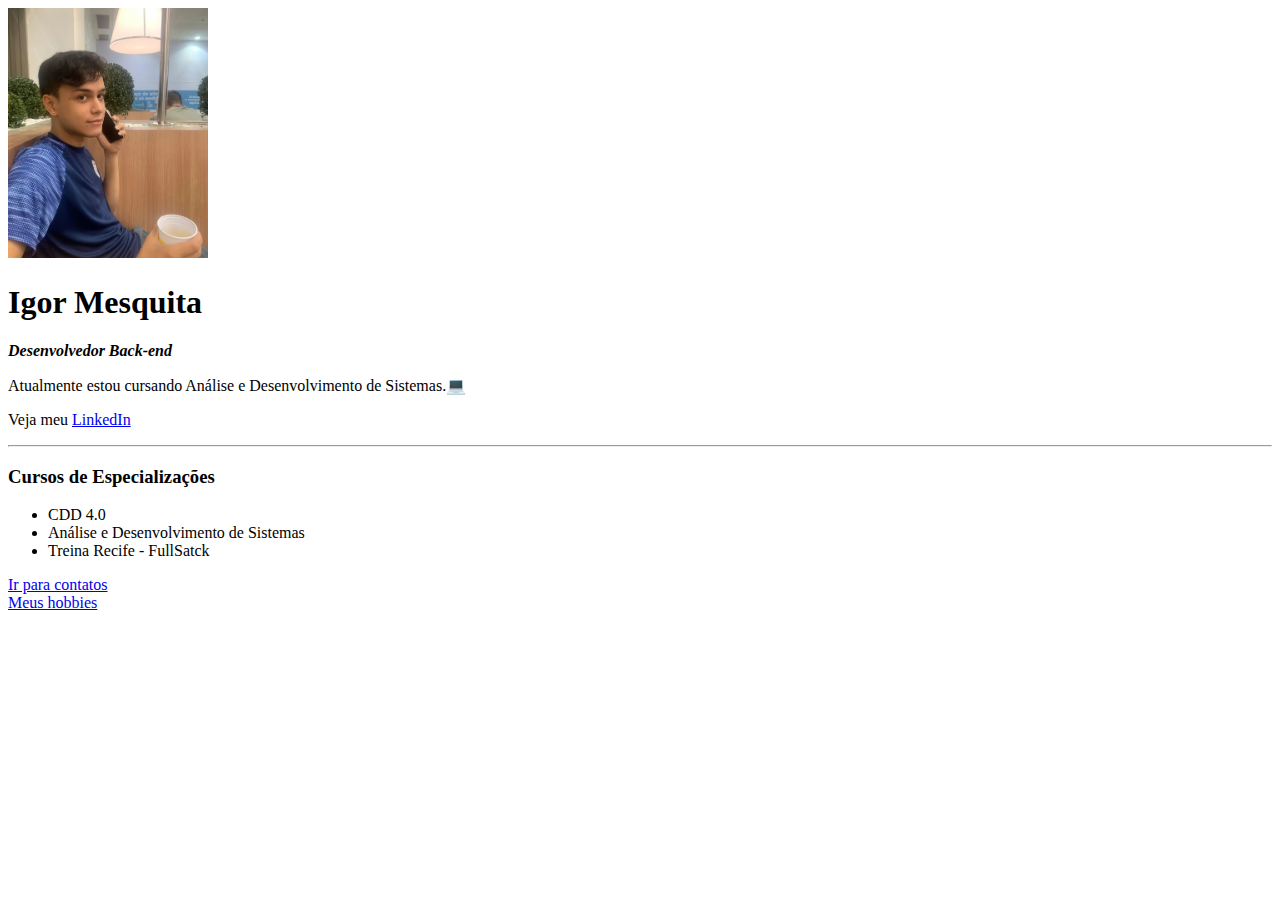
==== index.html @ 224c3caa "Exercício" ====
<!DOCTYPE html>
<html lang="pt-Br">
  <head>
    <meta charset="UTF-8" />
    <title>💖Igor Mesquita - Minha página pessoal💖</title>
  </head>

  <body>
    <img src="eu2.jpeg" alt="" width="200" />
    <h1>Igor Mesquita</h1>
    <p>
      <em><strong>Desenvolvedor Back-end</strong></em>
    </p>
    <p>Atualmente estou cursando Análise e Desenvolvimento de Sistemas.💻</p>
    <p>
      Veja meu
      <a href="https://www.linkedin.com/in/igor-mesquita-dev/">LinkedIn</a>
    </p>
    <hr />
    <h3>Cursos de Especializações</h3>
    <ul>
      <li>CDD 4.0</li>
      <li>Análise e Desenvolvimento de Sistemas</li>
      <li>Treina Recife - FullSatck</li>
    </ul>
    <a href="contato.html">Ir para contatos</a><br />
    <a href="hobbies.html">Meus hobbies</a>
  </body>
</html>
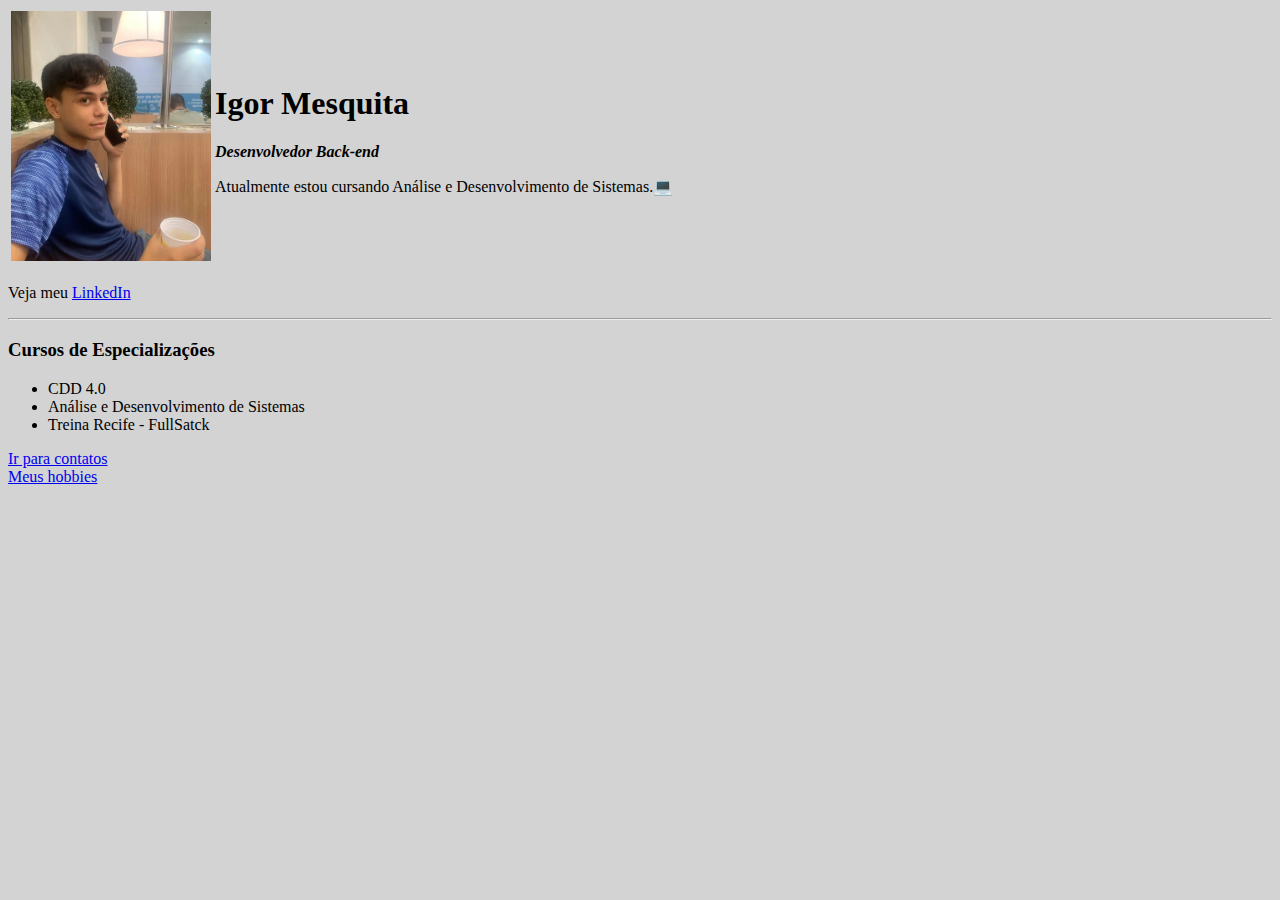
==== commit da1887fb: "atualizado com css" ====
--- a/index.html
+++ b/index.html
@@ -3,15 +3,29 @@
   <head>
     <meta charset="UTF-8" />
     <title>💖Igor Mesquita - Minha página pessoal💖</title>
+    <link rel="stylesheet" href="CSS\style.css" />
   </head>
 
-  <body>
-    <img src="eu2.jpeg" alt="" width="200" />
-    <h1>Igor Mesquita</h1>
-    <p>
-      <em><strong>Desenvolvedor Back-end</strong></em>
-    </p>
-    <p>Atualmente estou cursando Análise e Desenvolvimento de Sistemas.💻</p>
+  <body class="fundo">
+    <table>
+      <thead>
+        <tr>
+          <td>
+            <img src="eu2.jpeg" alt="" width="200" />
+          </td>
+          <td>
+            <h1>Igor Mesquita</h1>
+            <p>
+              <em><strong>Desenvolvedor Back-end</strong></em>
+            </p>
+            <p>
+              Atualmente estou cursando Análise e Desenvolvimento de Sistemas.💻
+            </p>
+          </td>
+        </tr>
+      </thead>
+    </table>
+
     <p>
       Veja meu
       <a href="https://www.linkedin.com/in/igor-mesquita-dev/">LinkedIn</a>
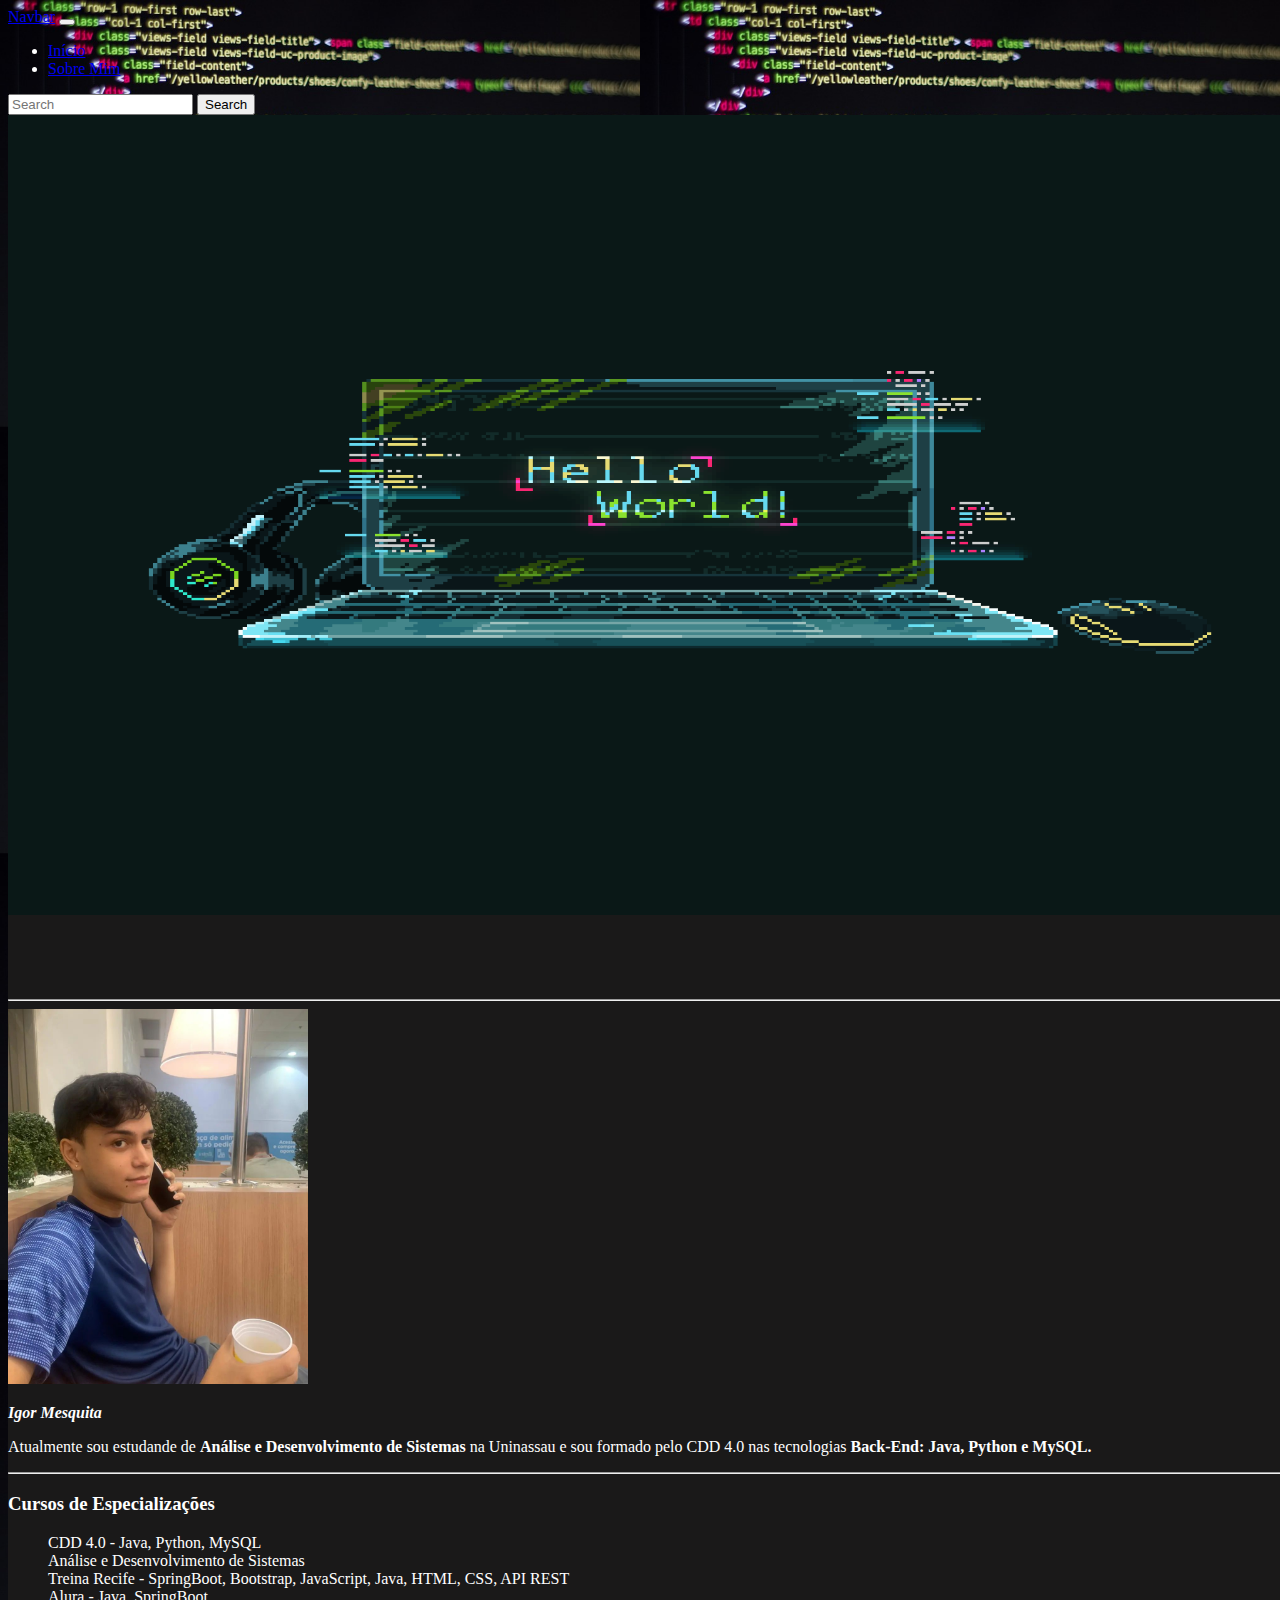
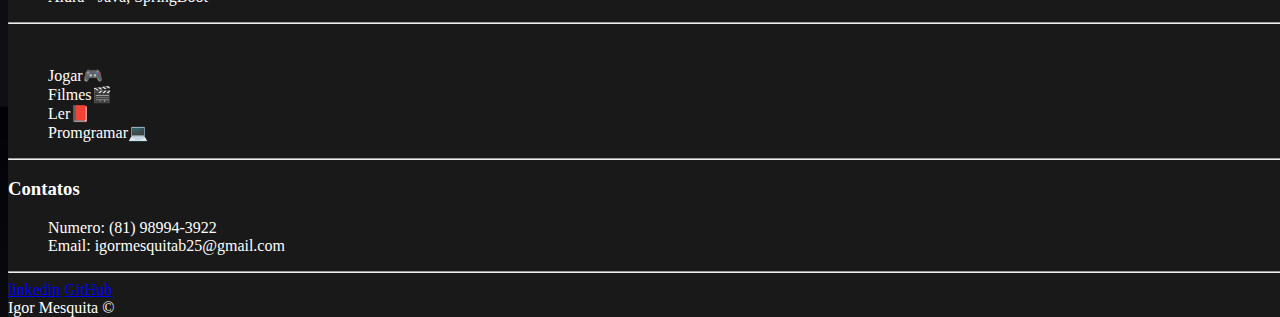
==== commit 1bdc3bd1: "Site Atualizado com Bootstrap" ====
--- a/index.html
+++ b/index.html
@@ -4,40 +4,119 @@
     <meta charset="UTF-8" />
     <title>💖Igor Mesquita - Minha página pessoal💖</title>
     <link rel="stylesheet" href="CSS\style.css" />
+    <link
+      href="https://cdn.jsdelivr.net/npm/bootstrap@5.1.3/dist/css/bootstrap.min.css"
+      rel="stylesheet"
+      integrity="sha384-1BmE4kWBq78iYhFldvKuhfTAU6auU8tT94WrHftjDbrCEXSU1oBoqyl2QvZ6jIW3"
+      crossorigin="anonymous"
+    />
+
+    <style>
+      div .col,
+        [class*='col-'] {
+            padding: 0.75em;
+            margin-bottom: 1.5em;
+            background-color: rgba(0, 123, 255, .15);
+            border: 1px solid rgba(0, 123, 255, .2); 
+        }
+
+       
+        
+    </style>
   </head>
 
   <body class="fundo">
-    <table>
-      <thead>
-        <tr>
-          <td>
-            <img src="eu2.jpeg" alt="" width="200" />
-          </td>
-          <td>
-            <h1>Igor Mesquita</h1>
-            <p>
-              <em><strong>Desenvolvedor Back-end</strong></em>
-            </p>
-            <p>
-              Atualmente estou cursando Análise e Desenvolvimento de Sistemas.💻
-            </p>
-          </td>
-        </tr>
-      </thead>
-    </table>
+      <nav class="navbar navbar-expand-lg navbar-dark bg-black fixed-top ">
+        <div class="container-fluid">
+          <a class="navbar-brand" href="#">Navbar</a>
+          <button class="navbar-toggler" type="button" data-bs-toggle="collapse" data-bs-target="#navbarSupportedContent" aria-controls="navbarSupportedContent" aria-expanded="false" aria-label="Toggle navigation">
+            <span class="navbar-toggler-icon"></span>
+          </button>
+          <div class="collapse navbar-collapse" id="navbarSupportedContent ">
+            <ul class="navbar-nav me-auto mb-2 mb-lg-0">
+              <li class="nav-item">
+                <a class="nav-link active" aria-current="page" href="#">Início</a>
+              </li>
+              <li class="nav-item">
+                <a class="nav-link" href="#Sobre Mim">Sobre Mim</a>
+              </li>
+            </ul>
+            <form class="d-flex">
+              <input class="form-control me-2" type="search" placeholder="Search" aria-label="Search">
+              <button class="btn btn-outline-success" type="submit">Search</button>
+            </form>
+          </div>
+        </div> 
+      </nav>
+      
+      
+   <div class="container text-center fundo-div1" >
+    <div class="paragrafos ">
+       <div>
+        <img src="CSS/imagem1.gif" alt="" width="100%" height="800px">
+       </div>
+       <br><br><br><br>
+       <hr>
+       <div id="Sobre Mim">
+        <img src="CSS/eujfif.jpg" alt="" width="300px">
+       </div>
+       
+       
+      <p>
+        <em><strong>Igor Mesquita</strong></em>
+      </p>
+      <p>
+        Atualmente sou estudande de <strong>Análise e Desenvolvimento de Sistemas</strong> na Uninassau e sou formado pelo CDD 4.0 nas tecnologias <strong>Back-End: Java, Python e MySQL.</strong> 
+      </p>
 
-    <p>
-      Veja meu
-      <a href="https://www.linkedin.com/in/igor-mesquita-dev/">LinkedIn</a>
-    </p>
+      <p>
+        <a
+          class="linkedin"
+          href="https://www.linkedin.com/in/igor-mesquita-dev/"
+        ></a>
+      </p>
+    </div>
+
     <hr />
-    <h3>Cursos de Especializações</h3>
-    <ul>
-      <li>CDD 4.0</li>
+    <div class="container" id="especializacao">
+      <h3>Cursos de Especializações</h3>
+    <ul style="list-style: none;">
+      <li>CDD 4.0 - Java, Python, MySQL</li>
       <li>Análise e Desenvolvimento de Sistemas</li>
-      <li>Treina Recife - FullSatck</li>
+      <li>Treina Recife - SpringBoot, Bootstrap, JavaScript, Java, HTML, CSS, API REST</li>
+      <li>Alura - Java, SpringBoot</li>
     </ul>
-    <a href="contato.html">Ir para contatos</a><br />
-    <a href="hobbies.html">Meus hobbies</a>
+    </div>
+    <hr>
+    <br>
+
+      <div>
+        <ul style="list-style: none;">
+          <li>Jogar🎮</li>
+          <li>Filmes🎬</li>
+          <li>Ler📕</li>
+          <li>Promgramar💻</li>
+        </ul>
+      </div>
+      <hr>
+      <div>
+        <h3>Contatos</h3>
+        <ul style="list-style: none;">
+          <li>Numero: (81) 98994-3922</li>
+          <li>Email: igormesquitab25@gmail.com</li>
+        </ul>
+      </div>
+      <hr>
+
+    <footer>
+      <a href="https://www.linkedin.com/in/igor-mesquita-dev/">linkedin</a>
+      <a href="https://github.com/meskitasz">GitHub</a><br>
+      Igor Mesquita &COPY;
+    </footer>
+  
+    
+   </div>
+    
+    
   </body>
 </html>
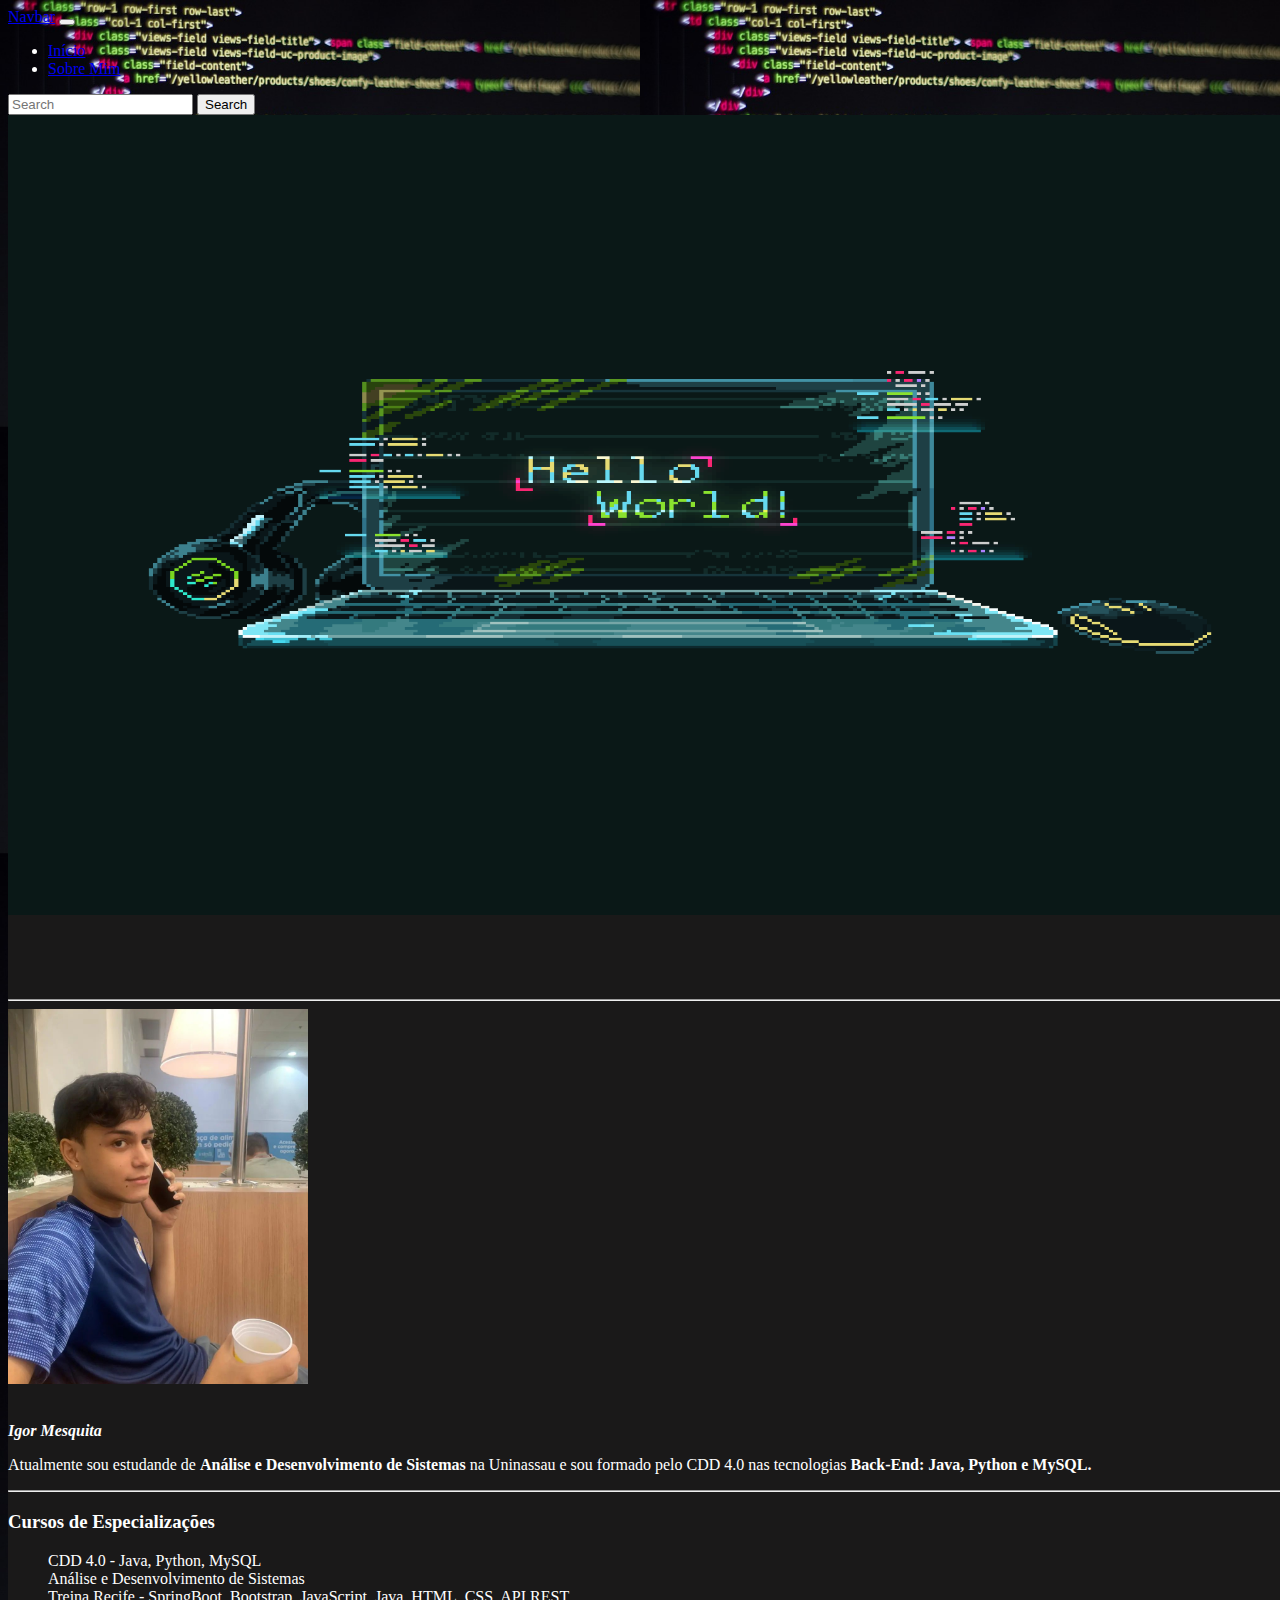
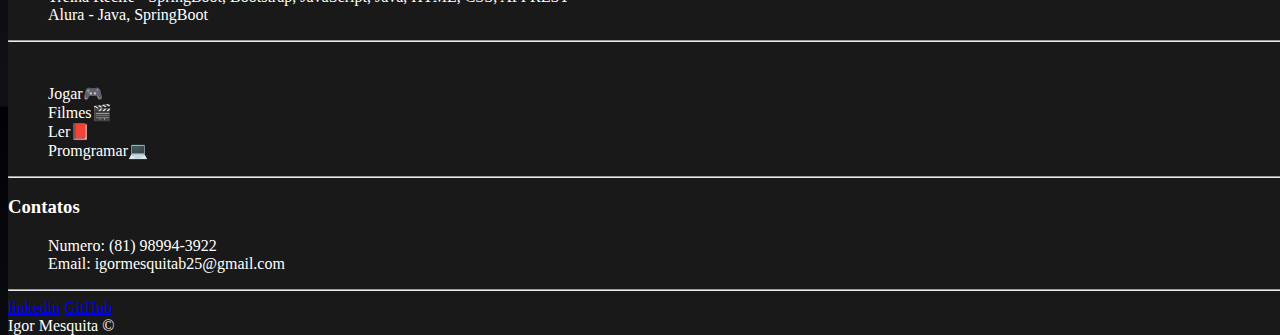
==== commit 9cf3d141: "Site 2.0" ====
--- a/index.html
+++ b/index.html
@@ -60,8 +60,7 @@
        <div id="Sobre Mim">
         <img src="CSS/eujfif.jpg" alt="" width="300px">
        </div>
-       
-       
+       <br>
       <p>
         <em><strong>Igor Mesquita</strong></em>
       </p>
